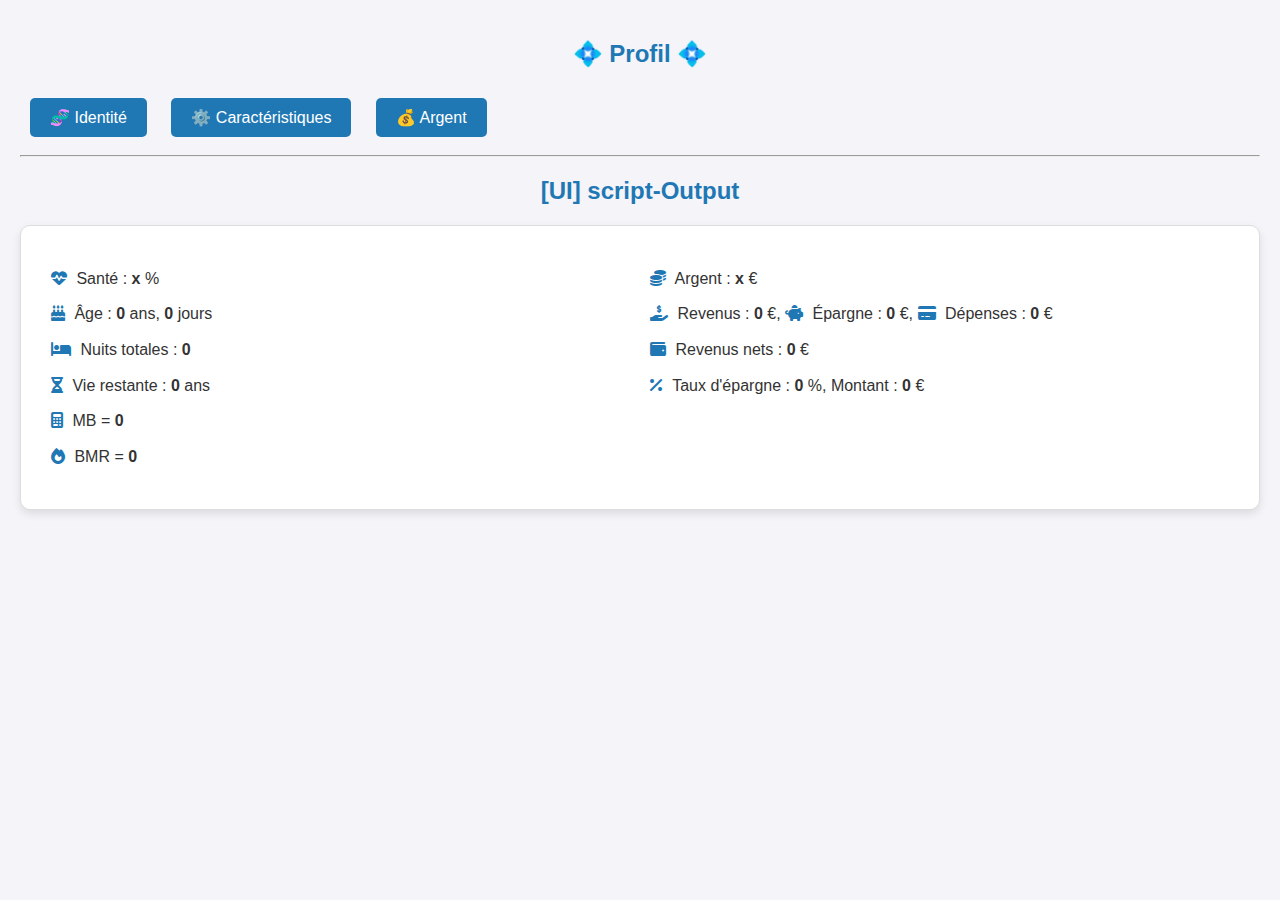
==== dev/2.html @ 92b8847a "UI <output>" ====
<!DOCTYPE html>
<html lang="fr">
<head>
    <meta charset="UTF-8">
    <meta name="viewport" content="width=device-width, initial-scale=1.0">
    <title>Calcul de Valeur Humaine</title>
    <link rel="stylesheet" href="https://cdnjs.cloudflare.com/ajax/libs/font-awesome/6.6.0/css/all.min.css">
    <!--Dev Mode
    <link rel="stylesheet" href="input_dialog.css">
    <link rel="stylesheet" href="output_cols.css">
    -->
    <style>
    /** Exemple **/
    body {
        font-family: Arial, sans-serif;
        background-color: #f4f4f9;
        color: #333;
        margin: 0;
        padding: 20px;
    }

    h2 {
        text-align: center;
        color: #1f78b4;
    }

    button {
        background-color: #1f78b4;
        color: #fff;
        border: none;
        padding: 10px 20px;
        margin: 10px;
        border-radius: 5px;
        cursor: pointer;
        font-size: 16px;
    }

    button:hover {
        background-color: #155a8a;
    }

    /* Boîtes de dialogue */
    dialog {
        border: solid 1px #1f78b4;
        border-radius: 8px;
        padding: 20px;
        max-width: 400px;
    }

    dialog h3 {
        color: #1f78b4;
    }

    dialog form label {
        font-weight: bold;
    }

    dialog form input[type="text"],
    dialog form input[type="date"],
    dialog form input[type="number"],
    dialog form input[type="range"] {
        width: calc(100% - 20px);
        padding: 8px;
        margin: 5px 0 15px;
        border: 1px solid #ccc;
        border-radius: 5px;
        font-size: 14px;
    }

    dialog form input[type="radio"] {
        margin-right: 5px;
    }

    dialog form button {
        background-color: #e74c3c;
        color: white;
        border: none;
        padding: 8px 16px;
        border-radius: 5px;
        cursor: pointer;
    }

    dialog form button:hover {
        background-color: #c0392b;
    }

    /* Conteneur des résultats */
    .resultats-container {
        display: flex;
        justify-content: space-around;
        margin-top: 20px;
        padding: 20px;
        background-color: #fff;
        border: 1px solid #ddd;
        border-radius: 10px;
        box-shadow: 0px 4px 8px rgba(0, 0, 0, 0.1);
    }

    .colonne {
        flex: 1;
        padding: 10px;
    }

    .colonne p {
        font-size: 16px;
        line-height: 1.6;
        margin: 10px 0;
    }

    /* Icônes */
    .colonne i {
        color: #1f78b4;
        margin-right: 5px;
    }

    /* Style pour les outputs */
    output {
        font-weight: bold;
        color: #333;
    }

    /* Style pour les sliders */
    input[type="range"] {
        width: 100%;
    }

    /* Styles responsifs */
    @media (max-width: 768px) {
        .resultats-container {
            flex-direction: column;
            align-items: center;
        }

        .colonne {
            width: 100%;
            padding: 5px;
        }

        button {
            width: 100%;
            margin: 5px 0;
        }

        dialog {
            width: 90%;
        }
    }
    </style>
</head>
<body>

<h2>💠 Profil 💠</h2>
<!-- Input -->
<!-- Boutons pour ouvrir chaque formulaire dans une boîte de dialogue -->
<button onclick="document.getElementById('dialogGenetique').showModal()">🧬 Identité</button>
<button onclick="document.getElementById('dialogEnvironnement').showModal()">⚙️ Caractéristiques</button>
<button onclick="document.getElementById('dialogArgent').showModal()">💰 Argent</button>

<!-- 🧬 Informations Définies par le Code Génétique -->
<dialog id="dialogGenetique">
  <form id="Genetique" class="Genetique"> 
      <h3>Carte d'Identité</h3>
      <label for="nom">Nom :</label><input type="text" id="nom" name="nom" placeholder="Nom" required><br><br>
      <label for="prenom">Prénom(s) :</label><input type="text" id="prenom" name="prenom" placeholder="Prénom" required><br><br>
      <label>Sexe :</label><input type="radio" id="sexe-male" name="sexe" value="male" required onchange="calculerMB()"><label for="sexe-male">M</label><input type="radio" id="sexe-female" name="sexe" value="female" onchange="calculerMB()"><label for="sexe-female">F</label><br><br>
      <label for="date_naissance">Né(e) le :</label><input type="date" id="date_naissance" name="date_naissance" required onchange="calculerMB()"><br><br>
      <label for="taille">Taille (cm) :</label><input type="number" id="taille" name="taille" placeholder="Taille en cm" required oninput="calculerMB()" min="54.6" max="272" value="170"><br><br>
      <button type="button" onclick="document.getElementById('dialogGenetique').close()">Fermer</button>
  </form>
</dialog>

<!-- ⚙️ Décisions et Environnement -->
<dialog id="dialogEnvironnement"> 
  <form id="Environnement" class="Decisions"> 
      <h3>Activité</h3>
      <label for="niveau_activite">Niveau d'Activité Physique :</label><input type="range" id="niveau_activite" name="niveau_activite" min="1" max="2.5" step="0.5" value="1" oninput="calculerMBR()"><br>
      <label for="poids">Poids (kg) :</label><input type="number" id="poids" name="poids" placeholder="Poids en kg" required oninput="calculerMB()" min="12" max="635" value="70"><br><br>
      <button type="button" onclick="document.getElementById('dialogEnvironnement').close()">Fermer</button>
  </form>
</dialog>

<!-- 💰 Informations Financières -->
<dialog id="dialogArgent" class="Decisions"> 
  <form id="Argent">
      <h3>Informations Financières</h3>
      <label for="revenus">Revenus :</label>
      <input type="number" id="revenus" name="revenus" placeholder="Entrez vos revenus"><br><br>

      <label for="depenses">Dépenses :</label>
      <input type="number" id="depenses" name="depenses" placeholder="Entrez vos dépenses"><br><br>

      <label for="epargne">Épargne (%) :</label>
      <input type="range" id="epargne" name="epargne" min="0" max="100" step="1"><br><br>

      <button type="button" onclick="document.getElementById('dialogArgent').close()">Fermer</button>
  </form>
</dialog>
<!-- Input -->


<hr>




<h2>[UI] script-Output</h2>
<div class="resultats-container"><!-- UI | Output-->

    <div class="colonne">
        <!-- Colonne Santé -->
        <p><i class="fa-solid fa-heartbeat" title="Santé"></i> Santé : <output id="sante">x</output> %</p>
        <p><i class="fa-solid fa-birthday-cake" title="Âge"></i> Âge : <output id="age">0</output> ans, <output id="jours">0</output> jours</p>
        <p><i class="fa-solid fa-bed" title="Nombre de nuits"></i> Nuits totales : <output id="nuits">0</output></p>
        <p><i class="fa-solid fa-hourglass-half" title="Espérance de vie restante"></i> Vie restante : <output id="esperance">0</output> ans</p>
        <p><i class="fa-solid fa-calculator" title="Métabolisme de base (MB)"></i> MB = <output id="mb">0</output></p>
        <p><i class="fa-solid fa-fire" title="Besoins énergétiques (BMR)"></i> BMR = <output id="bmr">0</output></p>
    </div>

    <div class="colonne">
        <!-- Colonne Finance -->
        <p><i class="fa-solid fa-coins" title="Argent"></i> Argent : <output id="argent">x</output> €</p>
        <p>
            <i class="fa-solid fa-hand-holding-dollar" title="Revenus"></i> Revenus : <output id="revenus">0</output> €,
            <i class="fa-solid fa-piggy-bank" title="Épargne"></i> Épargne : <output id="epargne">0</output> €,
            <i class="fa-solid fa-credit-card" title="Dépenses"></i> Dépenses : <output id="depenses">0</output> €
        </p>
        <p><i class="fa-solid fa-wallet" title="Revenus nets"></i> Revenus nets : <output id="net_revenu">0</output> €</p>
        <p><i class="fa-solid fa-percentage" title="Taux d'épargne"></i> Taux d'épargne : <output id="taux_epargne">0</output> %, Montant : <output id="montant_epargne">0</output> €</p>
    </div>

</div>

<!-- script JavaScript -->
<script src="dataManager.js"></script>
<script src="calculations.js"></script>
</body>
</html>
---- dev/input_dialog.css ----
/* Effet Futuriste */




/* Button */
button {
  background-color: #005f5f;
  border: none;
  border-radius: 4px;
  color: #e6e6e6;
  padding: 10px 20px;
  font-size: 1em;
  cursor: pointer;
  margin-top: 15px;
  transition: background 0.3s;
}

button:hover {
  background-color: #00ffff;
}




/* Pop-up */
dialog {
  background-color: #1a1a1a;
  border: 2px solid #333;
  border-radius: 8px;
  box-shadow: 0 0 20px rgba(0, 255, 255, 0.3);
  color: #e6e6e6;
  width: 80%;
  max-width: 500px;
  padding: 20px;
  position: relative;
}

dialog::backdrop {
  background: rgba(0, 0, 0, 0.85);
  animation: backdropFade 0.5s ease;
}




/* Label */
label {
  color: #b3b3b3;
  display: inline-block;
  margin-top: 10px;
  font-size: 0.9em;
}




/* Input */
input[type="text"],
input[type="number"],
input[type="date"] {
  background-color: #333;
  border: 1px solid #555;
  color: #e6e6e6;
  padding: 8px;
  width: 100%;
  border-radius: 4px;
  margin-top: 5px;
  font-size: 1em;
}

input[type="radio"] {
  accent-color: #00ffff;
}

input[type="range"] {
  -webkit-appearance: none;
  width: 100%;
  height: 8px;
  background: linear-gradient(90deg, #00ffff 0%, #003f3f 100%);
  border-radius: 5px;
  outline: none;
  opacity: 0.8;
}

input[type="range"]::-webkit-slider-thumb {
  -webkit-appearance: none;
  appearance: none;
  width: 15px;
  height: 15px;
  border-radius: 50%;
  background: #00ffff;
  cursor: pointer;
}




/* Styles Globaux */
body {
  background-color: #0d0d0d;
  font-family: 'Orbitron', sans-serif;
  color: #e6e6e6;
  margin: 0;
  padding: 0;
  overflow-x: hidden;
}


h3 {
  color: #00ffff;
  font-size: 1.5em;
  margin-bottom: 10px;
}




/* Dialog Spécifiques */
#dialogGenetique h3, #dialogEnvironnement h3, #dialogArgent h3 {
  font-size: 1.6em;
  color: #00ffff;
}

.Genetic label,
.Decisions label {
  font-size: 1em;
  color: #b3b3b3;
}

.Genetic input,
.Decisions input {
  font-size: 1.1em;
}



@keyframes backdropFade {
  from {
    background: rgba(0, 0, 0, 0);
  }
  to {
    background: rgba(0, 0, 0, 0.85);
  }
}
---- dev/output_cols.css ----
.resultats-container {
    display: flex;
    gap: 20px; /* Espace entre les colonnes */
    margin-top: 20px; /* Espacement au-dessus de la section */
}

.colonne {
    flex: 1; /* Divise en trois colonnes égales */
    padding: 10px;
    text-align: center;
    border: 1px solid #ddd;
    border-radius: 5px;
}




/* Résultats <output> */
output {
    font-size: 1.5em;
    color: #ff4c4c; /* Rouge vif pour un contraste marquant */
    background-color: rgba(255, 76, 76, 0.1); /* Légère teinte pour ressortir */
    border: 1px solid #ff4c4c;
    padding: 10px 15px;
    border-radius: 5px;
    display: inline-block;
    font-weight: bold;
    text-shadow: 0 0 5px rgba(255, 76, 76, 0.8), 0 0 10px rgba(255, 76, 76, 0.5);
    transition: transform 0.3s ease, box-shadow 0.3s ease;
}

/* Animation d'agrandissement et de brillance sur survol */
output:hover {
    transform: scale(1.1);
    box-shadow: 0 0 10px rgba(255, 76, 76, 0.8), 0 0 20px rgba(255, 76, 76, 0.6);
}
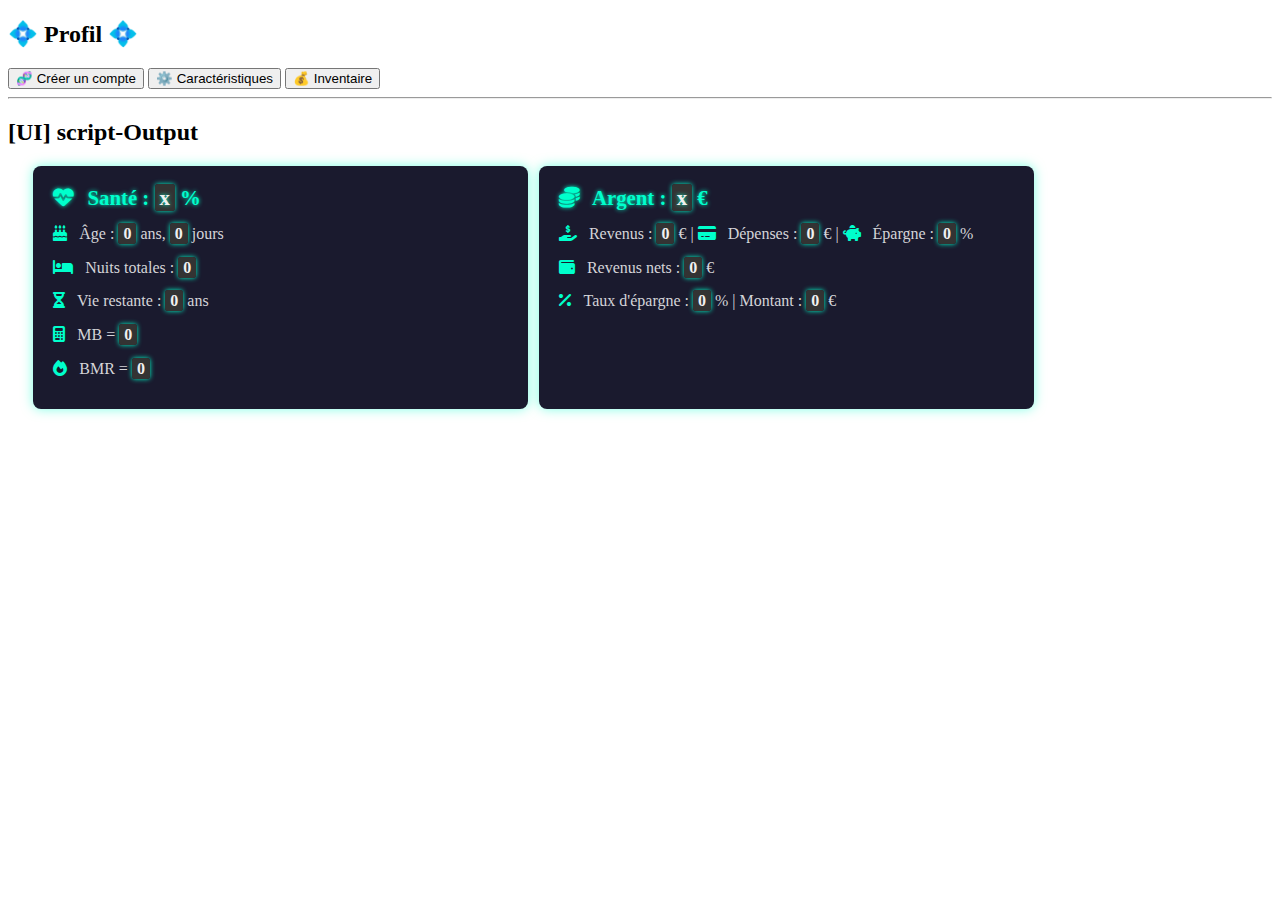
==== commit 3a881bda: "SECRET FORMULA for Krabby Patties" ====
--- a/dev/2.html
+++ b/dev/2.html
@@ -11,140 +11,78 @@
     -->
     <style>
     /** Exemple **/
-    body {
-        font-family: Arial, sans-serif;
-        background-color: #f4f4f9;
-        color: #333;
-        margin: 0;
-        padding: 20px;
+/* Conteneur des résultats */
+.resultats-container {
+    display: flex;
+    justify-content: space-around;
+    margin: 20px;
+    width: 80%;
+    color: #d4d4d8;
+}
+
+/* Style des colonnes de résultats */
+.colonne {
+    width: 45%;
+    padding: 20px;
+    background: #1a1a2e;
+    border-radius: 8px;
+    box-shadow: 0 0 12px rgba(0, 255, 204, 0.5);
+    transition: box-shadow 0.3s ease;
+}
+
+.colonne:hover {
+    box-shadow: 0 0 20px rgba(0, 255, 204, 0.8);
+}
+
+/* Titres et textes dans les colonnes */
+.colonne strong {
+    font-size: 1.3em;
+    color: #00ffcc;
+    text-shadow: 0 0 4px #00ffcc;
+    display: block;
+    margin-bottom: 10px;
+}
+
+.colonne p {
+    font-size: 1em;
+    line-height: 1.8;
+    color: #d4d4d8;
+    margin: 5px 0;
+}
+
+/* Icônes et valeurs de sortie */
+i {
+    color: #00ffcc;
+    margin-right: 8px;
+}
+
+output {
+    color: #f0f0f0;
+    font-weight: bold;
+    font-size: 1em;
+    padding: 2px 5px;
+    background: #333;
+    border-radius: 3px;
+    box-shadow: 0 0 5px #00ffcc;
+}
+
+/* Effet de néon au survol des colonnes */
+.colonne:hover output {
+    box-shadow: 0 0 10px #00ffcc;
+}
+
+/* Responsive pour petits écrans */
+@media screen and (max-width: 768px) {
+    .resultats-container {
+        flex-direction: column;
+        align-items: center;
     }
-
-    h2 {
-        text-align: center;
-        color: #1f78b4;
+    
+    .colonne {
+        width: 90%;
+        margin-bottom: 20px;
     }
-
-    button {
-        background-color: #1f78b4;
-        color: #fff;
-        border: none;
-        padding: 10px 20px;
-        margin: 10px;
-        border-radius: 5px;
-        cursor: pointer;
-        font-size: 16px;
-    }
-
-    button:hover {
-        background-color: #155a8a;
-    }
-
-    /* Boîtes de dialogue */
-    dialog {
-        border: solid 1px #1f78b4;
-        border-radius: 8px;
-        padding: 20px;
-        max-width: 400px;
-    }
-
-    dialog h3 {
-        color: #1f78b4;
-    }
-
-    dialog form label {
-        font-weight: bold;
-    }
-
-    dialog form input[type="text"],
-    dialog form input[type="date"],
-    dialog form input[type="number"],
-    dialog form input[type="range"] {
-        width: calc(100% - 20px);
-        padding: 8px;
-        margin: 5px 0 15px;
-        border: 1px solid #ccc;
-        border-radius: 5px;
-        font-size: 14px;
-    }
-
-    dialog form input[type="radio"] {
-        margin-right: 5px;
-    }
-
-    dialog form button {
-        background-color: #e74c3c;
-        color: white;
-        border: none;
-        padding: 8px 16px;
-        border-radius: 5px;
-        cursor: pointer;
-    }
-
-    dialog form button:hover {
-        background-color: #c0392b;
-    }
-
-    /* Conteneur des résultats */
-    .resultats-container {
-        display: flex;
-        justify-content: space-around;
-        margin-top: 20px;
-        padding: 20px;
-        background-color: #fff;
-        border: 1px solid #ddd;
-        border-radius: 10px;
-        box-shadow: 0px 4px 8px rgba(0, 0, 0, 0.1);
-    }
-
-    .colonne {
-        flex: 1;
-        padding: 10px;
-    }
-
-    .colonne p {
-        font-size: 16px;
-        line-height: 1.6;
-        margin: 10px 0;
-    }
-
-    /* Icônes */
-    .colonne i {
-        color: #1f78b4;
-        margin-right: 5px;
-    }
-
-    /* Style pour les outputs */
-    output {
-        font-weight: bold;
-        color: #333;
-    }
-
-    /* Style pour les sliders */
-    input[type="range"] {
-        width: 100%;
-    }
-
-    /* Styles responsifs */
-    @media (max-width: 768px) {
-        .resultats-container {
-            flex-direction: column;
-            align-items: center;
-        }
-
-        .colonne {
-            width: 100%;
-            padding: 5px;
-        }
-
-        button {
-            width: 100%;
-            margin: 5px 0;
-        }
-
-        dialog {
-            width: 90%;
-        }
-    }
+}
     </style>
 </head>
 <body>
@@ -152,9 +90,9 @@
 <h2>💠 Profil 💠</h2>
 <!-- Input -->
 <!-- Boutons pour ouvrir chaque formulaire dans une boîte de dialogue -->
-<button onclick="document.getElementById('dialogGenetique').showModal()">🧬 Identité</button>
+<button onclick="document.getElementById('dialogGenetique').showModal()">🧬<!--Identité--> Créer un compte</button>
 <button onclick="document.getElementById('dialogEnvironnement').showModal()">⚙️ Caractéristiques</button>
-<button onclick="document.getElementById('dialogArgent').showModal()">💰 Argent</button>
+<button onclick="document.getElementById('dialogArgent').showModal()">💰 Inventaire</button>
 
 <!-- 🧬 Informations Définies par le Code Génétique -->
 <dialog id="dialogGenetique">
@@ -207,8 +145,8 @@
 <div class="resultats-container"><!-- UI | Output-->
 
     <div class="colonne">
-        <!-- Colonne Santé -->
-        <p><i class="fa-solid fa-heartbeat" title="Santé"></i> Santé : <output id="sante">x</output> %</p>
+        <!--Santé-->
+        <strong><i class="fa-solid fa-heartbeat" title="Santé"></i> Santé : <output id="sante">x</output> %</strong>
         <p><i class="fa-solid fa-birthday-cake" title="Âge"></i> Âge : <output id="age">0</output> ans, <output id="jours">0</output> jours</p>
         <p><i class="fa-solid fa-bed" title="Nombre de nuits"></i> Nuits totales : <output id="nuits">0</output></p>
         <p><i class="fa-solid fa-hourglass-half" title="Espérance de vie restante"></i> Vie restante : <output id="esperance">0</output> ans</p>
@@ -217,20 +155,20 @@
     </div>
 
     <div class="colonne">
-        <!-- Colonne Finance -->
-        <p><i class="fa-solid fa-coins" title="Argent"></i> Argent : <output id="argent">x</output> €</p>
+        <!--Finance-->
+        <strong><i class="fa-solid fa-coins" title="Argent"></i> Argent : <output id="argent">x</output> €</strong>
         <p>
-            <i class="fa-solid fa-hand-holding-dollar" title="Revenus"></i> Revenus : <output id="revenus">0</output> €,
-            <i class="fa-solid fa-piggy-bank" title="Épargne"></i> Épargne : <output id="epargne">0</output> €,
-            <i class="fa-solid fa-credit-card" title="Dépenses"></i> Dépenses : <output id="depenses">0</output> €
+            <i class="fa-solid fa-hand-holding-dollar" title="Revenus"></i> Revenus : <output id="revenus">0</output> € | 
+            <i class="fa-solid fa-credit-card" title="Dépenses"></i> Dépenses : <output id="depenses">0</output> € | 
+            <i class="fa-solid fa-piggy-bank" title="Épargne"></i> Épargne : <output id="epargne">0</output> %
         </p>
         <p><i class="fa-solid fa-wallet" title="Revenus nets"></i> Revenus nets : <output id="net_revenu">0</output> €</p>
-        <p><i class="fa-solid fa-percentage" title="Taux d'épargne"></i> Taux d'épargne : <output id="taux_epargne">0</output> %, Montant : <output id="montant_epargne">0</output> €</p>
+        <p><i class="fa-solid fa-percentage" title="Taux d'épargne"></i> Taux d'épargne : <output id="taux_epargne">0</output> % |  Montant : <output id="montant_epargne">0</output> €</p>
     </div>
 
 </div>
 
-<!-- script JavaScript -->
+<!--JavaScript-->
 <script src="dataManager.js"></script>
 <script src="calculations.js"></script>
 </body>
